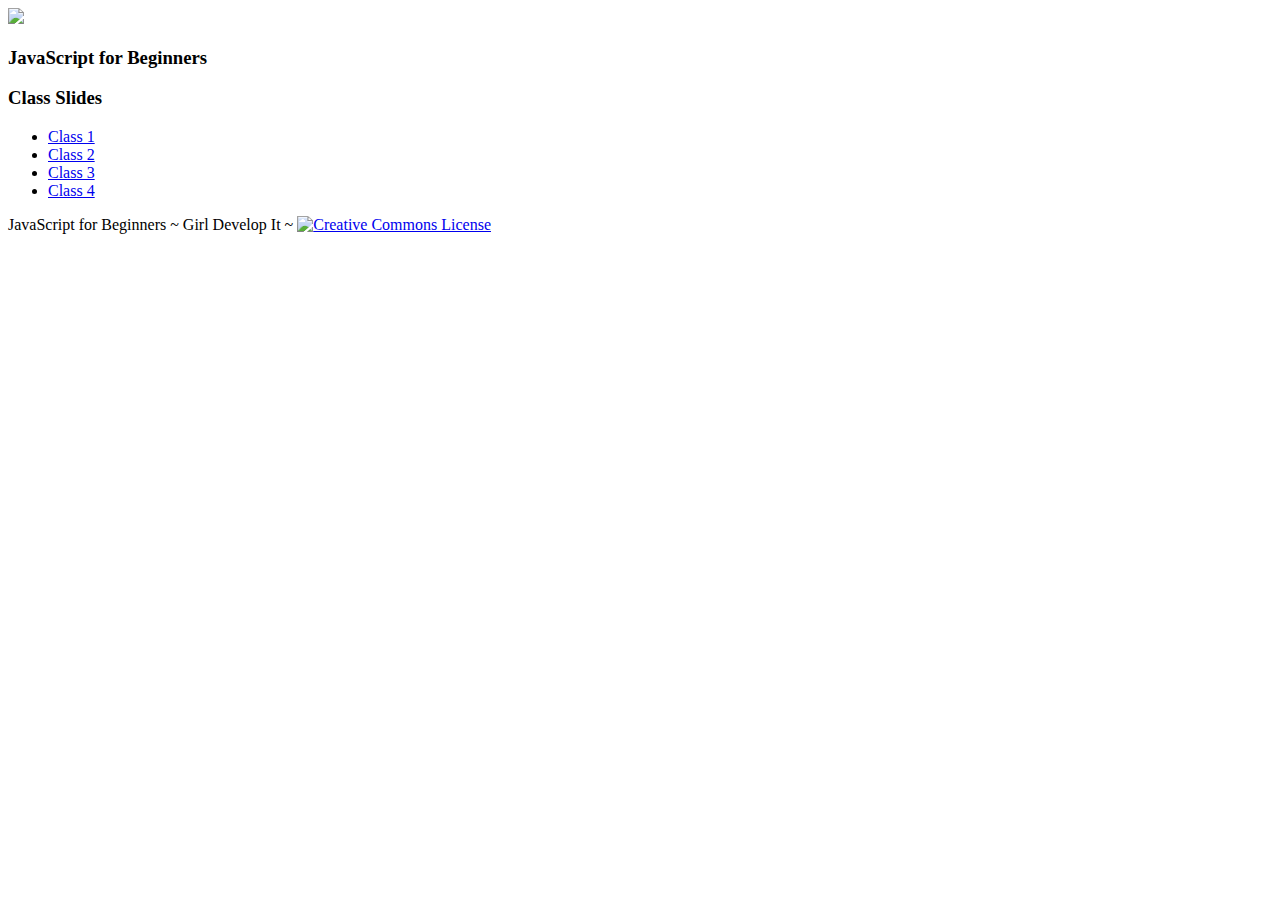
==== index.html @ 1379e07a "Fix path reference to html5shiv.js" ====
<!doctype html>
<html lang="en">

	<head>
		<meta charset="utf-8">

		<title>Class Slides ~ JavaScript for Beginners ~ Girl Develop It</title>

		<meta name="description" content="This is an introduction to JavaScript curriculum, developed by Sylvia Richardson for the Raleigh/Durham chapter.

        The course is meant to be taught in 4 two-hour sections. Each of the slides and practice files are customizable according to the needs of a given class or audience.">
		<meta name="author" content="Girl Develop It">

		<meta name="apple-mobile-web-app-capable" content="yes" />
		<meta name="apple-mobile-web-app-status-bar-style" content="black-translucent" />

		<link rel="stylesheet" href="reveal/css/reveal.css">
		<link rel="stylesheet" href="reveal/css/theme/gdisunny.css" id="theme">
		<link rel="stylesheet" href="css/custom.css">

		<!-- For syntax highlighting -->
		<!-- light editor--><link rel="stylesheet" href="reveal/lib/css/light.css">
		<!-- dark editor<link rel="stylesheet" href="reveal/lib/css/dark.css">-->

		<!-- If use the PDF print sheet so students can print slides-->
		
		<link rel="stylesheet" href="reveal/css/print/pdf.css" type="text/css" media="print">

		<!--[if lt IE 9]>
		<script src="reveal/lib/js/html5shiv.js"></script>
		<![endif]-->
	</head>

	<body>

		<div class="reveal">

			<!-- Any section element inside of this container is displayed as a slide -->
			<div class="slides">
			  <!-- Opening slide -->
        <section>
          <img src = "images/gdi_logo_badge.png">
          <h3>JavaScript for Beginners</h3>
        </section>
		<section>
			<h3>Class Slides</h3>
			<ul>
				<li><a href="class1.html">Class 1</a></li>
				<li><a href="class2.html">Class 2</a></li>
				<li><a href="class3.html">Class 3</a></li>
				<li><a href="class4.html">Class 4</a></li>
			</ul>
		</section>
        
        
			</div>
  		<footer>
        <div class="copyright">
          JavaScript for Beginners ~ Girl Develop It ~
          <a rel="license" href="http://creativecommons.org/licenses/by-nc/3.0/deed.en_US"><img alt="Creative Commons License" style="border-width:0" src="http://i.creativecommons.org/l/by-nc/3.0/80x15.png" /></a>
        </div>
      </footer>
		</div>


		<script src="reveal/lib/js/head.min.js"></script>
		<script src="reveal/js/reveal.min.js"></script>

		<script>

			// Full list of configuration options available here:
			// https://github.com/hakimel/reveal.js#configuration
			Reveal.initialize({
				controls: true,
				progress: true,
				history: true,

				theme: Reveal.getQueryHash().theme, // available themes are in /css/theme
				transition: Reveal.getQueryHash().transition || 'linear', // default/cube/page/concave/zoom/linear/none

				// Optional libraries used to extend on reveal.js
				dependencies: [
					{ src: 'reveal/lib/js/classList.js', condition: function() { return !document.body.classList; } },
					{ src: 'reveal/plugin/markdown/showdown.js', condition: function() { return !!document.querySelector( '[data-markdown]' ); } },
					{ src: 'reveal/plugin/markdown/markdown.js', condition: function() { return !!document.querySelector( '[data-markdown]' ); } },
					{ src: 'reveal/plugin/highlight/highlight.js', async: true, callback: function() { hljs.initHighlightingOnLoad(); } },
					{ src: 'reveal/plugin/zoom-js/zoom.js', async: true, condition: function() { return !!document.body.classList; } },
					{ src: 'reveal/plugin/notes/notes.js', async: true, condition: function() { return !!document.body.classList; } }
				]
			});

		</script>

	</body>
</html>
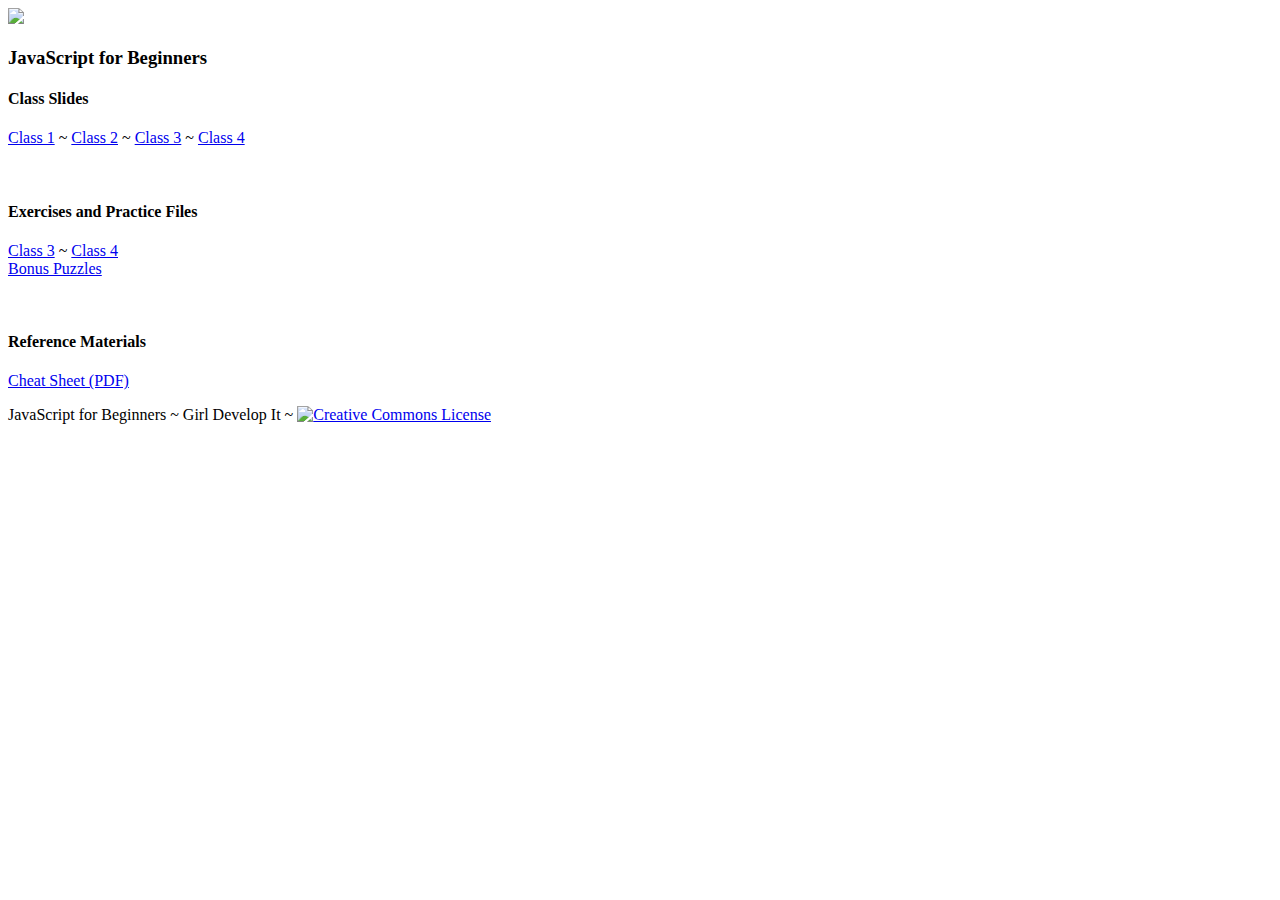
==== commit 696fc6e9: "Update summary slides to ref all materials." ====
--- a/index.html
+++ b/index.html
@@ -43,13 +43,15 @@
           <h3>JavaScript for Beginners</h3>
         </section>
 		<section>
-			<h3>Class Slides</h3>
-			<ul>
-				<li><a href="class1.html">Class 1</a></li>
-				<li><a href="class2.html">Class 2</a></li>
-				<li><a href="class3.html">Class 3</a></li>
-				<li><a href="class4.html">Class 4</a></li>
-			</ul>
+			<h4>Class Slides</h4>
+			<p><a href="class1.html">Class 1</a> ~ <a href="class2.html">Class 2</a> ~ <a href="class3.html">Class 3</a> ~ <a href="class4.html">Class 4</a></p>
+            <p>&nbsp;</p>
+            <h4>Exercises and Practice Files</h4>
+            <p><a href="files/class3.zip">Class 3</a> ~ <a href="files/class4.zip">Class 4</a><br>
+            <a href="homework.html">Bonus Puzzles</a></p>
+            <p>&nbsp;</p>
+            <h4>Reference Materials</h4>
+            <p><a href="files/JavascriptCheatSheet.pdf">Cheat Sheet (PDF)</a></p>
 		</section>
         
         
